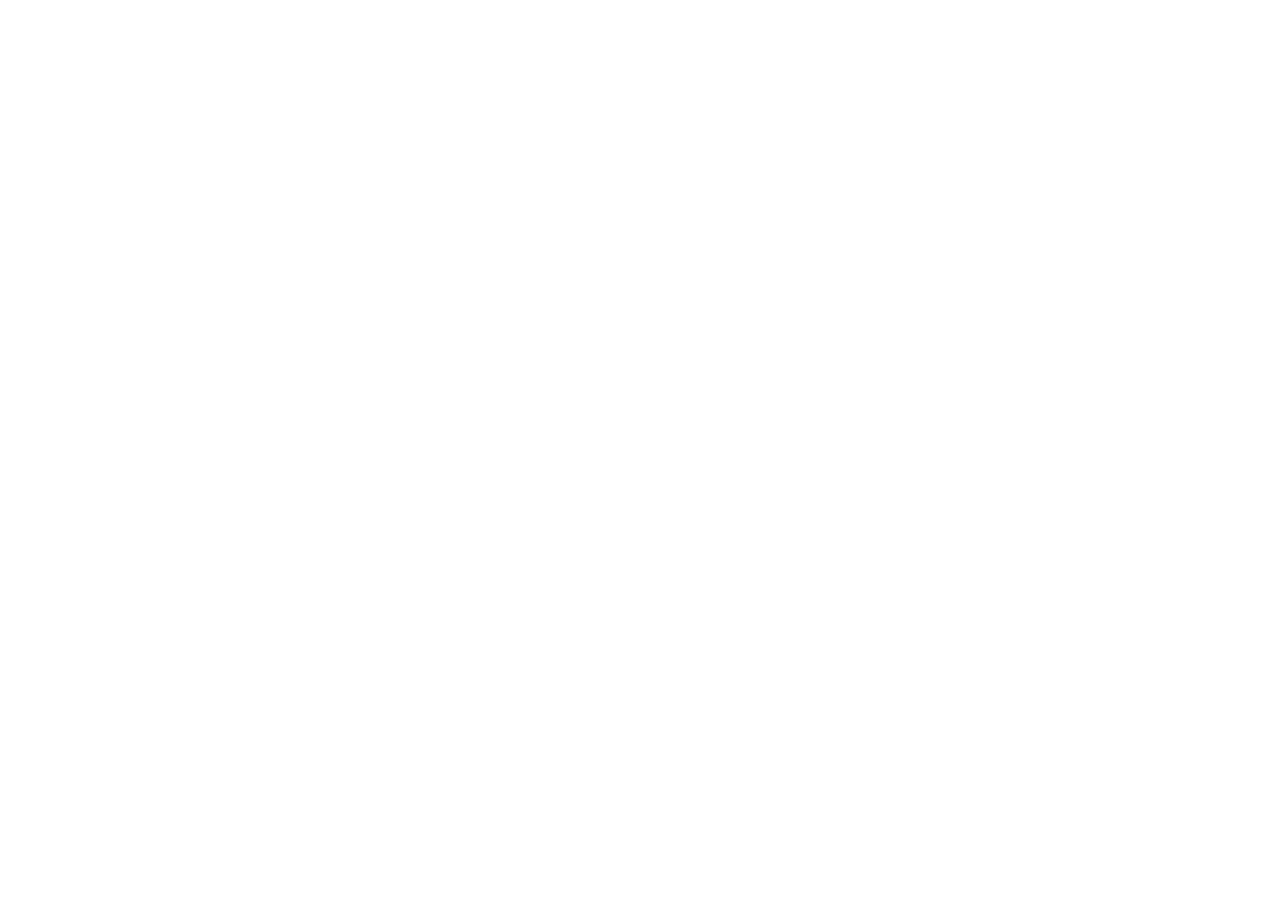
==== src/main/resources/templates/statistics.html @ eaa91f86 "Added backend services with ehCache v3" ====
<!DOCTYPE html>
<html lang="en">
<head>
    <meta charset="UTF-8">
    <title>Statistics</title>
    <link rel="stylesheet" href="css/style.css">
	<script src="https://code.highcharts.com/highcharts.js"></script>

</head>
<body>
<main>
<div id="container" style="width:100%; height:400px;">
</main>
<!-- Template Main JS File -->
	<script th:src="@{js/stats.js}"></script> 
</body>
</html>
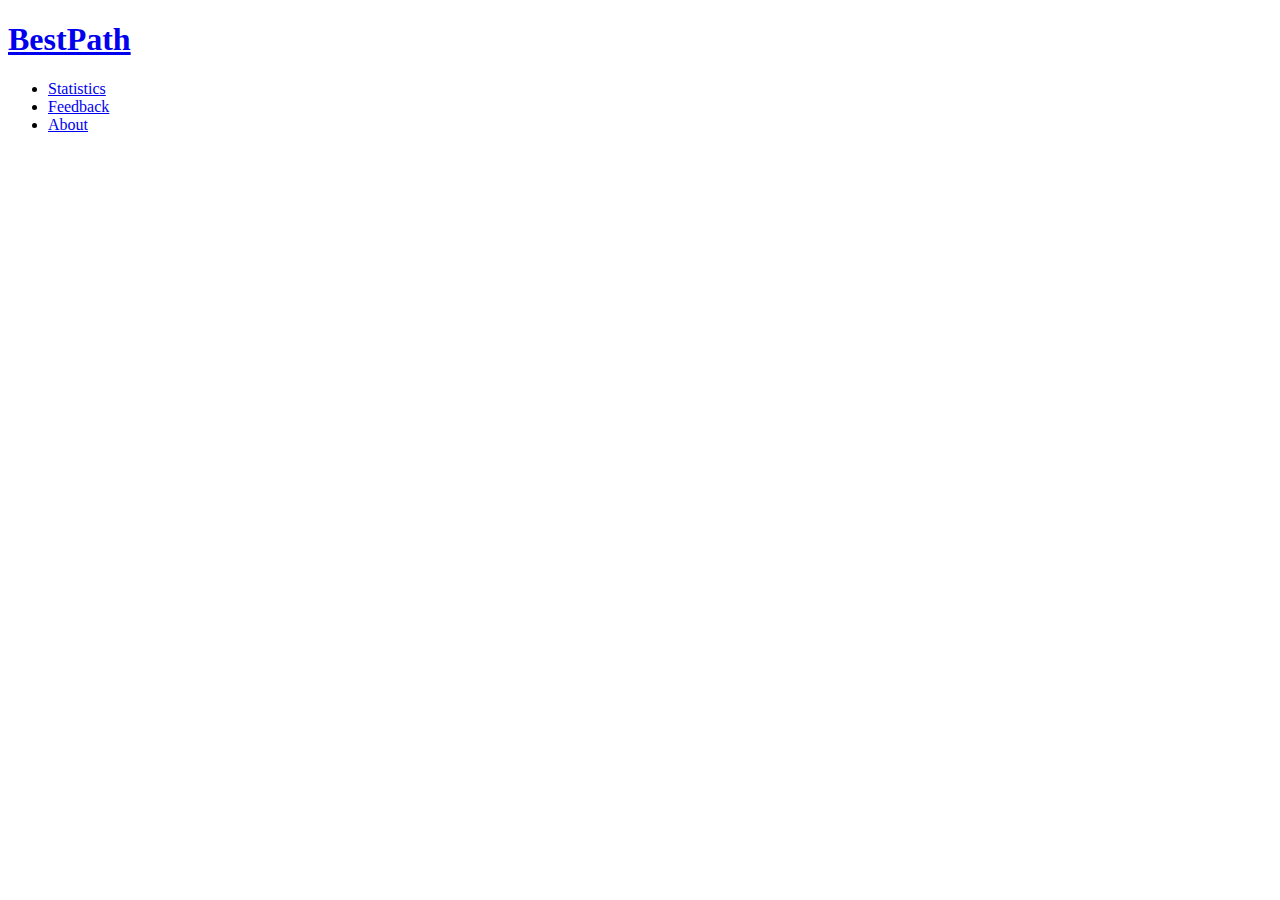
==== commit fdc2ccc8: "New version" ====
--- a/src/main/resources/templates/statistics.html
+++ b/src/main/resources/templates/statistics.html
@@ -1,17 +1,77 @@
 <!DOCTYPE html>
 <html lang="en">
+<html xmlns:th="http://www.thymeleaf.org">
+
 <head>
-    <meta charset="UTF-8">
+    <meta charset="utf-8">
+    <meta content="width=device-width, initial-scale=1.0" name="viewport">
+
     <title>Statistics</title>
-    <link rel="stylesheet" href="css/style.css">
-	<script src="https://code.highcharts.com/highcharts.js"></script>
+    <meta content="" name="descriptison">
+    <meta content="" name="keywords">
 
+    <!-- Favicons -->
+    <link th:href="@{img/favicon.png}" rel="icon">
+    <link th:href="@{img/apple-touch-icon.png}" rel="apple-touch-icon">
+
+    <!-- Google Fonts -->
+    <link href="https://fonts.googleapis.com/css?family=Open+Sans:300,300i,400,400i,600,600i,700,700i|Raleway:300,300i,400,400i,500,500i,600,600i,700,700i|Poppins:300,300i,400,400i,500,500i,600,600i,700,700i" rel="stylesheet">
+
+    <!-- Vendor CSS Files -->
+    <link th:href="@{css/bootstrap.min.css}" rel="stylesheet">
+    <link th:href="@{css/icofont.min.css}" rel="stylesheet">
+    <link th:href="@{css/boxicons.min.css}" rel="stylesheet">
+    <link th:href="@{css/venobox.css}" rel="stylesheet">
+    <link th:href="@{css/owl.carousel.min.css}" rel="stylesheet">
+    <link th:href="@{assets/vendor/aos/aos.css}" rel="stylesheet">
+
+    <!-- Template Main CSS File -->
+    <link th:href="@{css/style.css}" rel="stylesheet">
+
+    <!-- Icon -->
+    <link rel="icon" th:href="@{img/logo.ico}">
+
+    <!-- Chart -->
+    <script src="https://code.highcharts.com/highcharts.js"></script>
+
+    <!-- =======================================================
+    * Template Name: Scaffold - v2.0.0
+    * Template URL: https://bootstrapmade.com/scaffold-bootstrap-metro-style-template/
+    * Author: BootstrapMade.com
+    * License: https://bootstrapmade.com/license/
+    ======================================================== -->
 </head>
+
 <body>
+
+<!-- ======= Header ======= -->
+<header id="header" class="fixed-top">
+    <div class="container d-flex">
+
+        <div class="logo mr-auto">
+            <h1 class="text-light"><a href="/"><span>BestPath</span></a></h1>
+            <!-- Uncomment below if you prefer to use an image logo -->
+            <!-- <a href="index.html"><img src="assets/img/logo.png" alt="" class="img-fluid"></a>-->
+        </div>
+
+        <nav class="nav-menu d-none d-lg-block">
+            <ul>
+                <li><a href="statistics">Statistics</a></li>
+                <li><a href="#feedback">Feedback</a></li>
+                <li><a href="https://es2020p34.github.io">About</a></li>
+            </ul>
+        </nav><!-- .nav-menu -->
+
+    </div>
+</header><!-- End Header -->
+
+<!-- ======= Main Section ======= -->
 <main>
-<div id="container" style="width:100%; height:400px;">
-</main>
+    <div id="container" style="width:100%; height:400px; margin-top: 100px;"></div>
+</main><!-- End #main -->
+
 <!-- Template Main JS File -->
-	<script th:src="@{js/stats.js}"></script> 
+<script th:src="@{js/stats.js}"></script>
+
 </body>
 </html>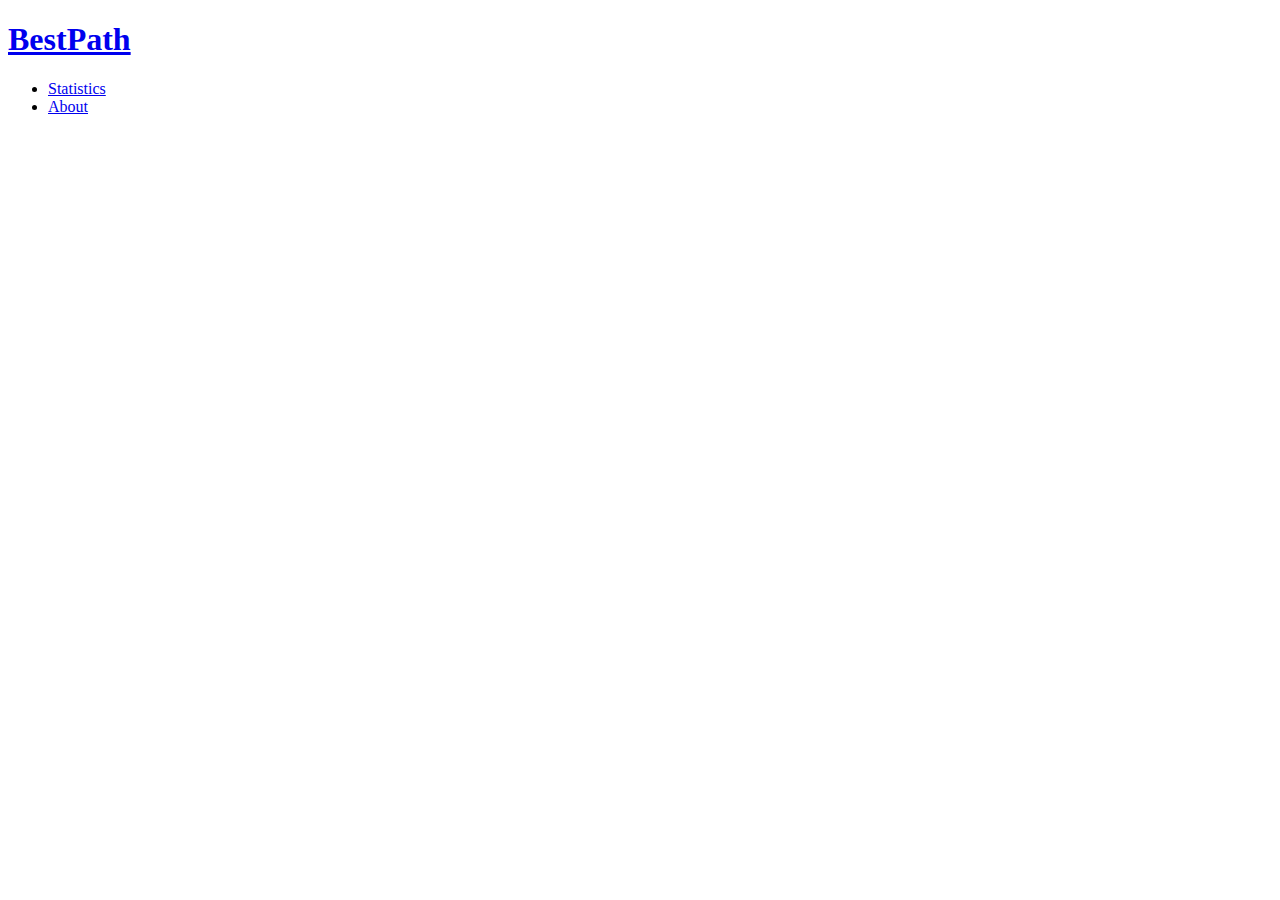
==== commit 9b39831c: "feedback link removed" ====
--- a/src/main/resources/templates/statistics.html
+++ b/src/main/resources/templates/statistics.html
@@ -57,7 +57,6 @@
         <nav class="nav-menu d-none d-lg-block">
             <ul>
                 <li><a href="statistics">Statistics</a></li>
-                <li><a href="#feedback">Feedback</a></li>
                 <li><a href="https://es2020p34.github.io">About</a></li>
             </ul>
         </nav><!-- .nav-menu -->
